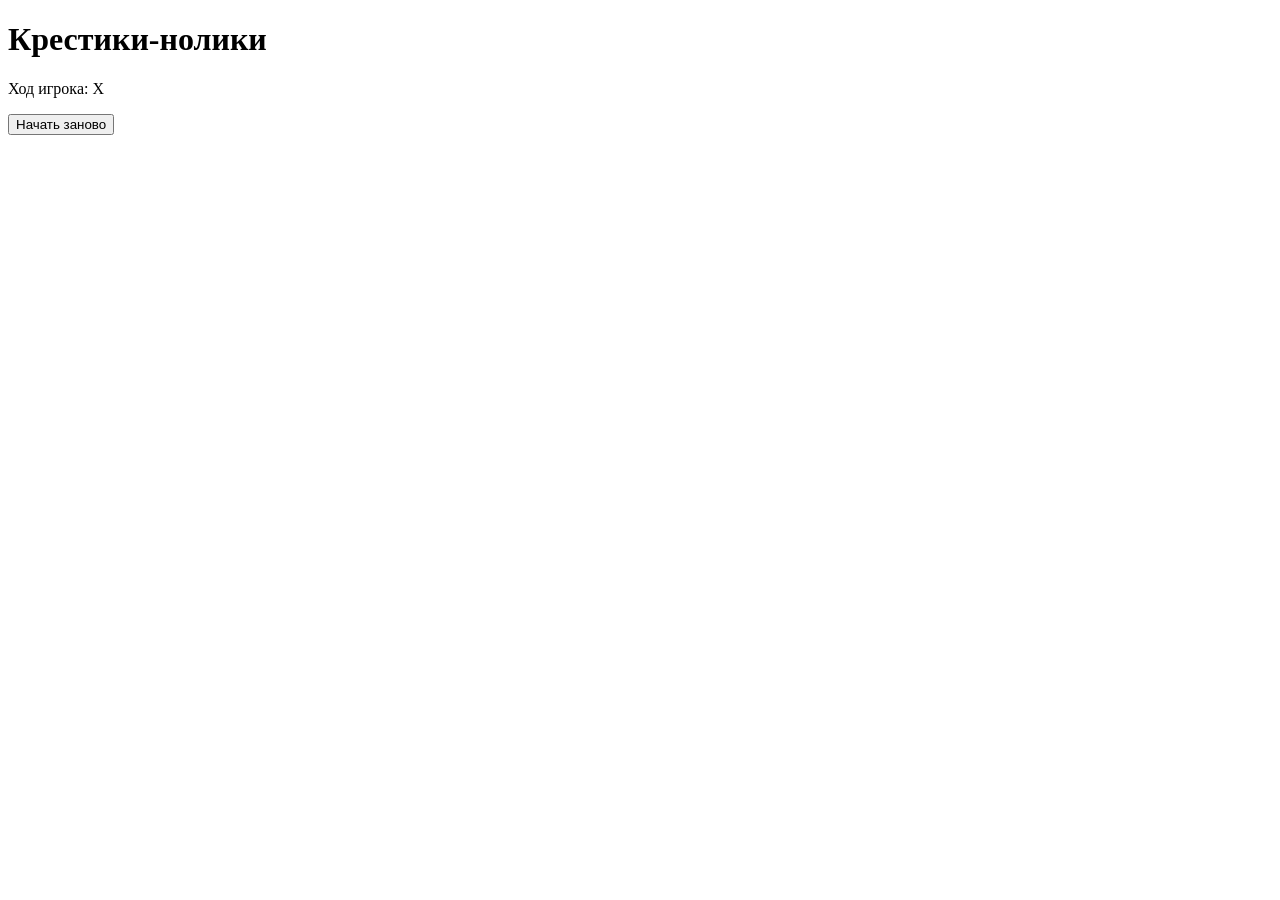
==== tic-tac-toe/index.html @ 329fecfd "Step 2: added HTML structure for tic-tac-toe" ====
<!DOCTYPE html>
<html lang="ru">
<head>
    <meta charset="UTF-8">
    <meta name="viewport" content="width=device-width, initial-scale=1.0">
    <title>Крестики-Нолики</title>
</head>
<body>
    <h1>Крестики-нолики</h1>
    <p id="status">Ход игрока: Х</p>
    <div class="board">
        <div class="cell" data-index="0"></div>
        <div class="cell" data-index="1"></div>
        <div class="cell" data-index="2"></div>

        <div class="cell" data-index="3"></div>
        <div class="cell" data-index="4"></div>
        <div class="cell" data-index="5"</div>

        <div class="cell" data-index="6"></div>
        <div class="cell" data-index="7"></div>
        <div class="cell" data-index="8"></div>
    </div>
    <button id="restart">Начать заново</button>
    
</body>
</html>
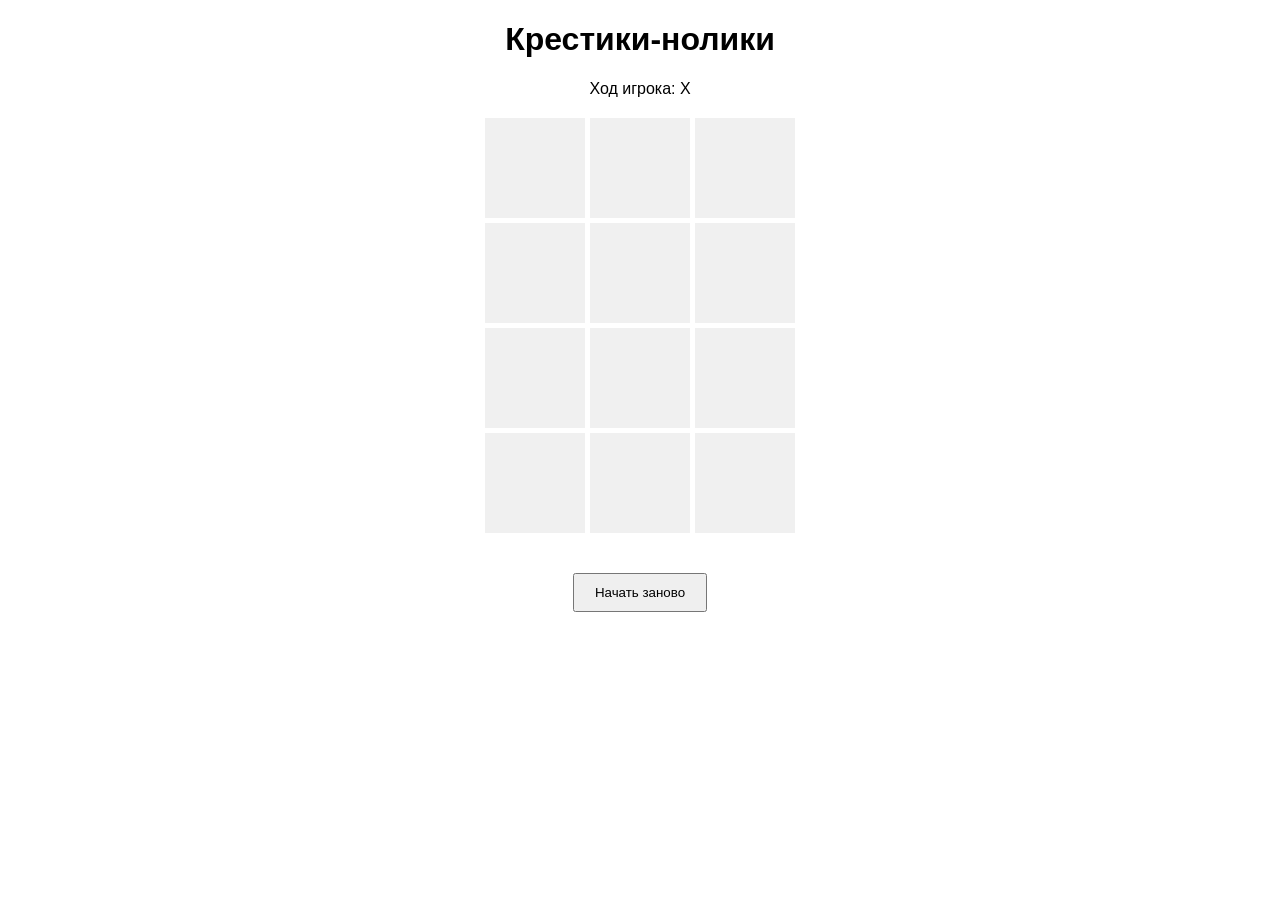
==== commit 260194d8: "Step 4: added basic Js styling for tic-tac-toe" ====
--- a/tic-tac-toe/index.html
+++ b/tic-tac-toe/index.html
@@ -4,6 +4,7 @@
     <meta charset="UTF-8">
     <meta name="viewport" content="width=device-width, initial-scale=1.0">
     <title>Крестики-Нолики</title>
+    <link rel="stylesheet" href="style.css" />
 </head>
 <body>
     <h1>Крестики-нолики</h1>
@@ -15,13 +16,17 @@
 
         <div class="cell" data-index="3"></div>
         <div class="cell" data-index="4"></div>
-        <div class="cell" data-index="5"</div>
+        <div class="cell" data-index="5"></div>
 
         <div class="cell" data-index="6"></div>
         <div class="cell" data-index="7"></div>
         <div class="cell" data-index="8"></div>
+
+        <div class="cell" data-index="9"></div>
+        <div class="cell" data-index="10"></div>
+        <div class="cell" data-index="11"></div>
     </div>
     <button id="restart">Начать заново</button>
-    
+    <script src="main.js"></script>
 </body>
 </html>
--- a/tic-tac-toe/style.css
+++ b/tic-tac-toe/style.css
@@ -0,0 +1,31 @@
+body{
+    font-family: Arial,sans-serif;
+    text-align: center;
+}
+
+.board{
+    display: grid;
+    grid-template-columns: repeat(3,100px);
+    grid-gap:5px;
+    justify-content: center;
+    margin: 20px auto;
+}
+
+.cell{
+    width: 100px;
+    height: 100px;
+    background: #f0f0f0;
+    font-size: 48px;
+    display: flex;
+    justify-content: center;
+    align-items: center;
+    cursor: pointer;
+    user-select: none;
+}
+.cell:hover{
+    background: #ddd;
+}
+button{
+    margin-top: 20px;
+    padding: 10px 20px;
+}
